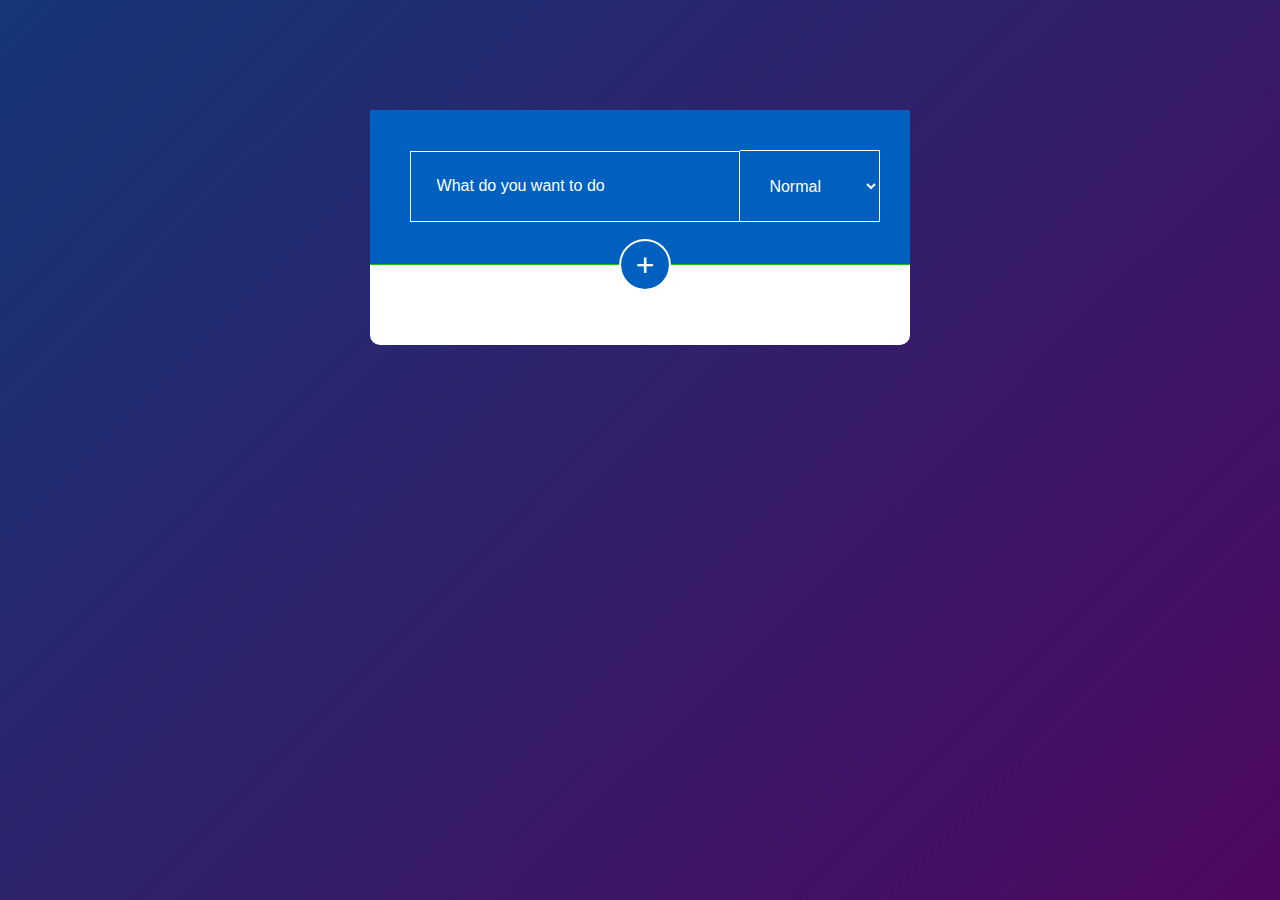
==== html/nil.html @ c4a71294 "the basic version" ====
<!DOCTYPE html>
<html lang="en">
  <head>
    <meta charset="UTF-8" />
    <meta name="viewport" content="width=device-width, initial-scale=1.0" />
    <link rel="stylesheet" href="../css/nil.css" />
    <title>Document</title>
  </head>
  <body>
    <div class="nilContainer">
      <div class="nilTodoApp">
        <div class="nilFormContainer">
          <form action="" id="nilForm" class="nilRow">
            <input
              type="text"
              id="nilInputBox"
              placeholder="What do you want to do"
            />
            <div id="nilSelect" class="nilSelect">
              <select name="todos" class="nilPriority">
                <option value="nilNormal">Normal</option>
                <option value="nilImportant">Important</option>
                <option value="nilUrgent">Urgent</option>
              </select>
            </div>
          </form>
          <div class="nilBtnContainer">
            <button type="submit" id="nilAdd" class="nilAddBtn">+</button>
          </div>
        </div>

        <div class="nilListContainer">
          <ul id="nilul">
            <!--
            <li class="nilChecked">task 1</li>
            <li class="nilImportant">task 1</li>
            <li class="nilErgent">task 1</li>
            <li class="nilNormal">task 1</li>-->
          </ul>
        </div>
      </div>
    </div>
    <script src="../js/nil.js"></script>
  </body>
</html>
---- css/nil.css ----
* {
    padding: 0;
    margin: 0;
    box-sizing: border-box;

}

.nilContainer {
    width: 100%;
    height: 100vh;
    background: linear-gradient(135deg, #153677, #4e085f);
    padding: 10px;
}

.nilFormContainer {
    width: 100%;
    padding: 2.5rem 1.875rem 0 2.5rem;
    background: #0060BF;
    border-bottom: #20bf00 1px solid;

}

.nilTodoApp {
    width: 100%;
    max-width: 33.75rem;
    background: #fff;
    margin: 6.25rem auto 1.25rem;
    border-radius: 10px;
    background-color: rgb(255, 255, 255);
}

.nilRow {
    display: flex;
    justify-content: space-between;
    align-items: center;
    margin-bottom: 2rem;
}

.nilRow input:focus::placeholder {
    color: transparent;
}

.nilRow select,
.nilRow input {
    padding: 1.6rem;
    border: 1px solid;
    outline: none;
    flex: 1;
    background: transparent;
    color: #fff;
    font-size: 1rem;
}

.nilRow select {

    border-left: none;
    cursor: pointer;
}

.nilRow select::after {
    padding-right: 15px;
}

.nilRow select option {
    color: #153677;
    padding: 0.4rem;
}

.nilRow input::placeholder {
    color: #fff;
}

.nilAddBtn {
    border: none;
    outline: 2px solid #fff;
    width: 3rem;
    height: 3rem;
    background-color: #0060BF;
    color: #fff;
    border-radius: 50%;
    font-size: 32px;
    font-weight: 500;
    cursor: pointer;
}

.nilAddBtn:hover {
    color: #0060BF;
    background-color: #fff;
    border: 2px solid #0060BF;
}

.nilBtnContainer {
    height: 10px;
    text-align: center;
    position: relative;
    bottom: 13px;
}

.nilListContainer {
    padding: 2.5rem 1.875rem 2.5rem 2.5rem;
}

.nilListContainer ul li {
    list-style: none;
    font-size: 1.1rem;
    padding: 0.7rem 0.5rem 0.7rem 3.1rem;
    margin-bottom: 0.2rem;
    cursor: pointer;
    user-select: none;
    position: relative;
}

.nilListContainer ul li::before {
    content: '';
    position: absolute;
    height: 28px;
    width: 28px;
    border-radius: 50%;
    background-image: url(../images/unchecked.png);
    background-size: cover;
    background-position: center;
    top: 8px;
    left: 8px;

}

.nilListContainer ul li.nilChecked {
    color: #555;
    text-decoration: line-through;
    border-left: 7px solid #258D2D;
    border-bottom: 1px solid #258D2D;
}

.nilListContainer ul li.nilChecked::before {
    background-image: url(../images/checked.png);
    background-size: cover;
    background-position: center;
}

.nilListContainer ul li.nilNormal {
    border-left: 7px solid #007bff;
    border-bottom: 1px solid #007bff;
}

.nilListContainer ul li.nilImportant {
    border-left: 7px solid #ffc107;
    border-bottom: 1px solid #ffc107;
}

.nilListContainer ul li.nilUrgent {
    border-left: 7px solid #dc3545;
    border-bottom: 1px solid #dc3545;
}

.nilListContainer ul li span {
    position: absolute;
    right: 0;
    top: 6px;
    width: 28px;
    height: 28px;
    font-size: 22px;
    color: #818282;
    text-align: center;
    border-radius: 50%;
    line-height: 28px;
    outline: 3px solid #DDDDDD;
}

.nilListContainer ul li span:hover {
    background-color: #dc3545;
    color: #fff;
    outline: 3px solid #fff;
}
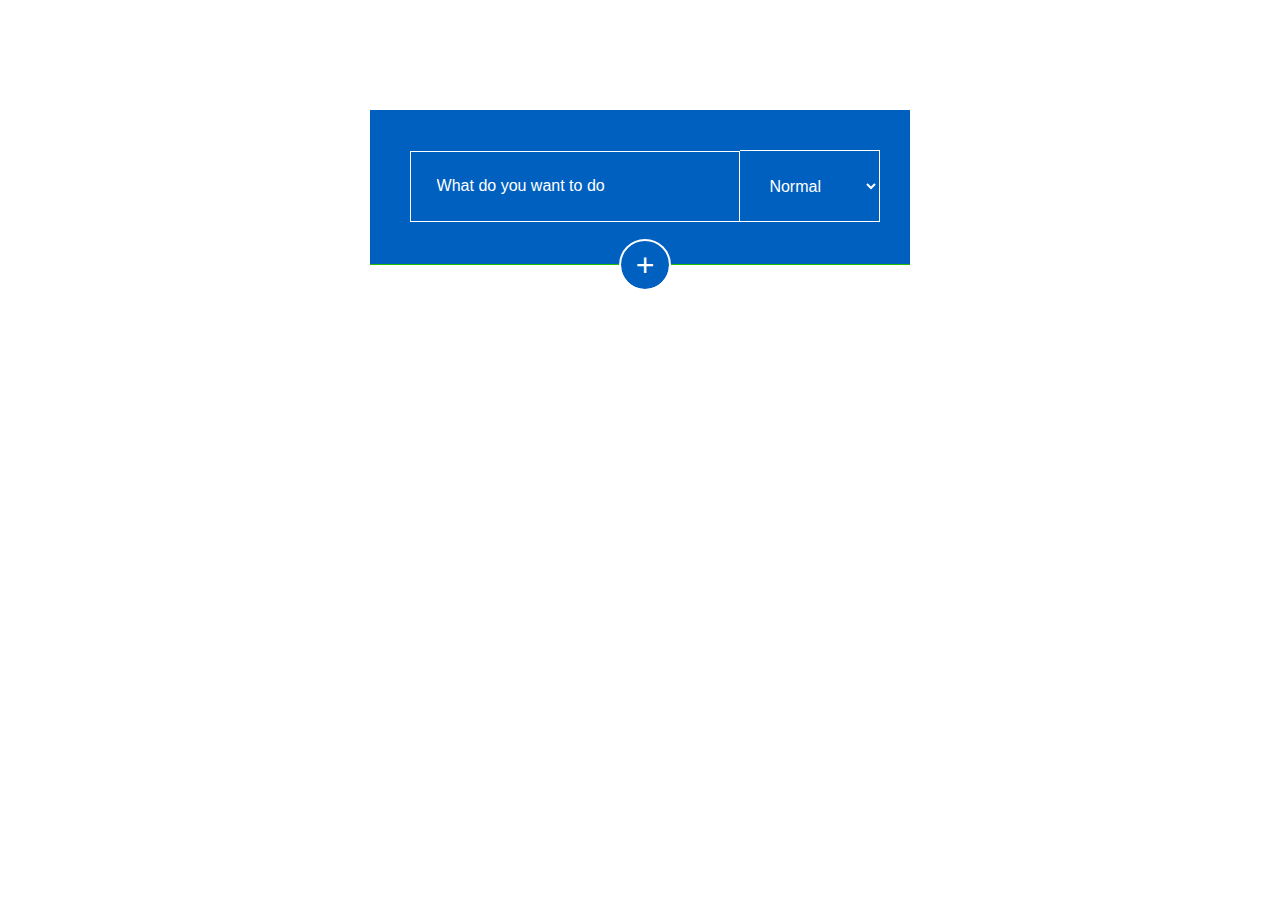
==== commit f485f1b3: "edit feature added and som css fixed" ====
--- a/html/nil.html
+++ b/html/nil.html
@@ -28,7 +28,6 @@
             <button type="submit" id="nilAdd" class="nilAddBtn">+</button>
           </div>
         </div>
-
         <div class="nilListContainer">
           <ul id="nilul">
             <!--
--- a/css/nil.css
+++ b/css/nil.css
@@ -8,7 +8,7 @@
 .nilContainer {
     width: 100%;
     height: 100vh;
-    background: linear-gradient(135deg, #153677, #4e085f);
+
     padding: 10px;
 }
 
@@ -70,7 +70,23 @@
     color: #fff;
 }
 
+
 .nilAddBtn {
+    display: inline-block;
+    border: none;
+    outline: 2px solid #fff;
+    width: 3rem;
+    height: 3rem;
+    background-color: #0060BF;
+    color: #fff;
+    border-radius: 50%;
+    font-size: 32px;
+    font-weight: 500;
+    cursor: pointer;
+}
+
+.nilEditBtn {
+    display: none;
     border: none;
     outline: 2px solid #fff;
     width: 3rem;
@@ -166,6 +182,14 @@
     outline: 3px solid #DDDDDD;
 }
 
+.nilListContainer ul li span.ediSpan {
+    right: 36px;
+}
+
+.nilListContainer ul li span.ediSpan:hover {
+    background-color: #258D2D;
+}
+
 .nilListContainer ul li span:hover {
     background-color: #dc3545;
     color: #fff;
